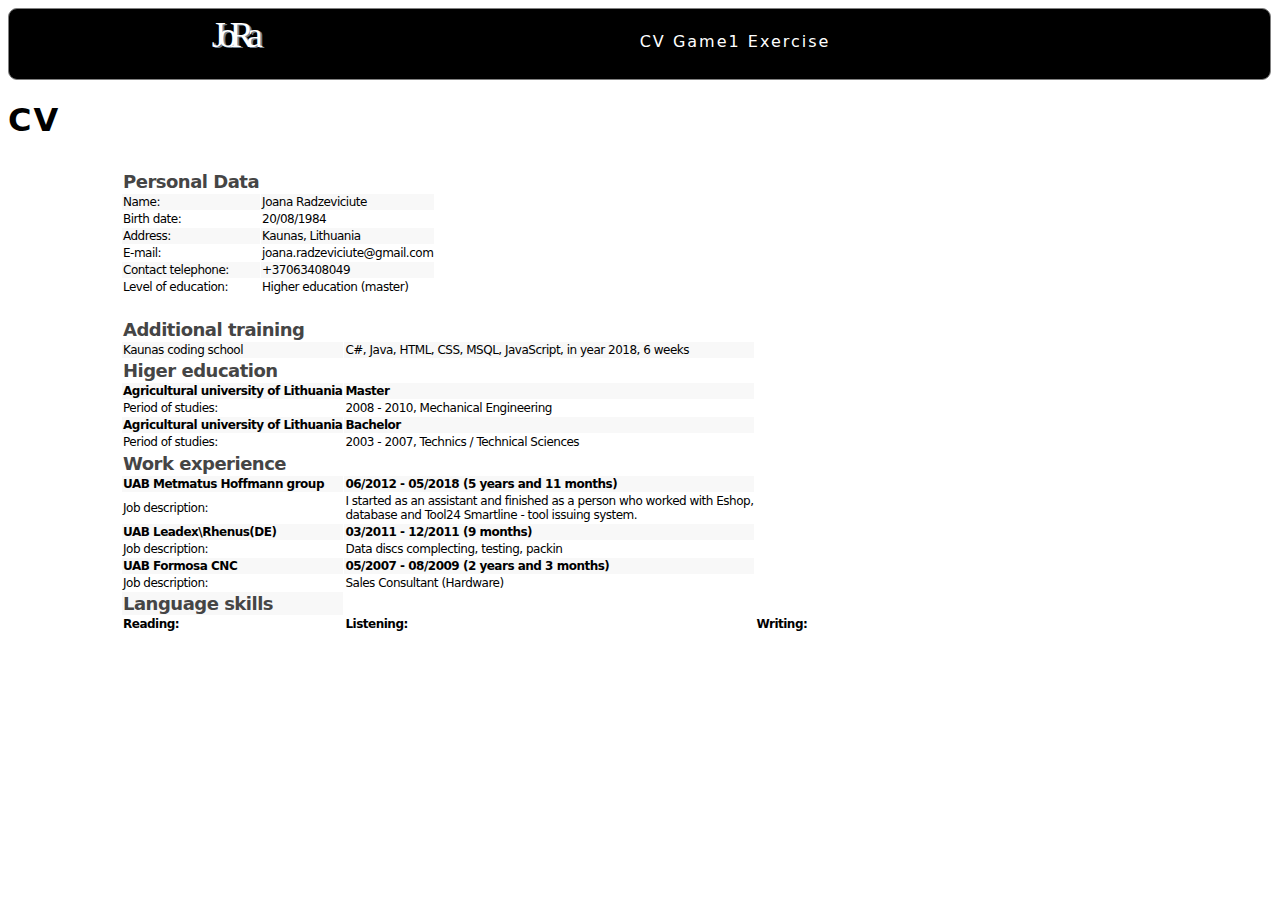
==== cv.html @ f1b93787 "pirmas dublis" ====
<!DOCTYPE html>
<html lang="en">
<head>
    <meta charset="UTF-8">
    <title>cv</title>
    <link rel="stylesheet" href="css1.css">
</head>
<body>
<div id="pagrindas">
    <div id="header">
        <a class="htext" href="cv.html">CV</a>
        <a class="htext" href="game1.html">Game1</a>
        <a class="htext" href="uzdaviniai.html">Exercise</a>
        <a id="logo" href="index.html">JoRa</a>
    </div>
    <div id="cv">
        <div><h1>CV</h1>
            <table class="p1">
                <tr>
                    <th class="th1">Personal Data</th>
                </tr>
                <tr>
                    <td>Name:</td>
                    <td>Joana Radzeviciute</td>
                </tr>
                <tr>
                    <td>Birth date:</td>
                    <td>20/08/1984</td>
                </tr>
                <tr>
                    <td>Address:</td>
                    <td>Kaunas, Lithuania</td>
                </tr>
                <tr>
                    <td>E-mail:</td>
                    <td>joana.radzeviciute@gmail.com</td>
                </tr>
                <tr>
                    <td>Contact telephone:</td>
                    <td>+37063408049</td>
                </tr>
                <tr>
                    <td>Level of education:</td>
                    <td>Higher education (master)</td>
                </tr>
            </table>
            <table class="p1">
                <tr>
                    <th class="th1">Additional training</th>

                </tr>
                <tr>
                    <td>Kaunas coding school</td>
                    <td>C#, Java, HTML, CSS, MSQL, JavaScript, in year 2018, 6 weeks</td>
                </tr>
                <tr>
                    <th class="th1">Higer education</th>
                </tr>
                <tr>
                    <th>Agricultural university of Lithuania</th>
                    <th>Master</th>
                </tr>
                <tr>
                    <td>Period of studies:</td>
                    <td>2008 - 2010, Mechanical Engineering</td>
                </tr>
                <tr>
                    <th>Agricultural university of Lithuania</th>
                    <th>Bachelor</th>
                </tr>
                <tr>
                    <td>Period of studies:</td>
                    <td>2003 - 2007, Technics / Technical Sciences</td>
                </tr>
                <tr></tr>
                <tr>
                    <th class="th1">Work experience</th>
                </tr>
                <tr>
                    <th>UAB Metmatus Hoffmann group</th>
                    <th>06/2012 - 05/2018 (5 years and 11 months)</th>
                </tr>
                <tr>
                    <td>Job description:</td>
                    <td>I started as an assistant and finished as a person who worked with Eshop,
                        <br>database and Tool24 Smartline - tool issuing system.
                    </td>
                </tr>
                <tr>
                    <th>UAB Leadex\Rhenus(DE)</th>
                    <th>03/2011 - 12/2011 (9 months)</th>
                </tr>
                <tr>
                    <td>Job description:</td>
                    <td>Data discs complecting, testing, packin</td>
                </tr>
                <tr>
                    <th>UAB Formosa CNC</th>
                    <th>05/2007 - 08/2009 (2 years and 3 months)</th>
                </tr>
                <tr>
                    <td>Job description:</td>
                    <td>Sales Consultant (Hardware)</td>
                </tr>
                <tr>
                    <th class="th1">Language skills</th>
                </tr>
                <tr>
                    <th>Reading:</th>
                    <th>Listening:</th>
                    <th>Writing:</th>
                </tr>
                <tr>

                </tr>
            </table>
        </div>
    </div>
</div>
</body>
</html>
---- css1.css ----
#pagrindas{
    height: 100%;
    width: 100%;
    background-color: rgba(79,79,79,0);
    font-family: "DejaVu Sans";
    letter-spacing: 2px;
}
#header{
    height: 60px;
    width: 99%;
    border: 1px solid grey;
    border-radius: 9px;
    background-color: black;
    padding: 5px;
    position: relative;

}
.htext{
    position: relative;
    left: 50%;
    text-decoration: none;
    color: white;
}
#logo{
    position: static;
    top: 20px;
    font-family: "Ink Free";
    color: white;
    font-size: 36px;
    letter-spacing: -7px;
    text-shadow: 2px 1px slategrey;
    text-decoration: none;
}
.p1{
    font-size: 12px;
    padding: 8px;
    letter-spacing: -0.5px;
    border-spacing: 1px;
    position: relative;
    left: 100px;
    text-align: left;
    margin: 5px;
    }
#cv{
    height: 80%;
    width: 80%;
    position: relative;
}
table.p1 tr:nth-child(even) {
     background-color: rgba(79,79,79,0.04);
 }
.th1{
    font-size: 18px;
    border-spacing: 2px;
    color: #454545;
}
.game{
    height: 500px;
    width: 500px;
    background-color: black;
    position: relative;
    left: 100px;
    top: 10px;
    bottom: 10px;
}
.sprendimas{
    height: 5%;
    width: 40%;
    background-color: #111122;
    position: relative;
    color: white;
    left: 20px;
    padding: 4px;
    font-size: 14px;
}
input[type=number]{
    width: 45px;
}
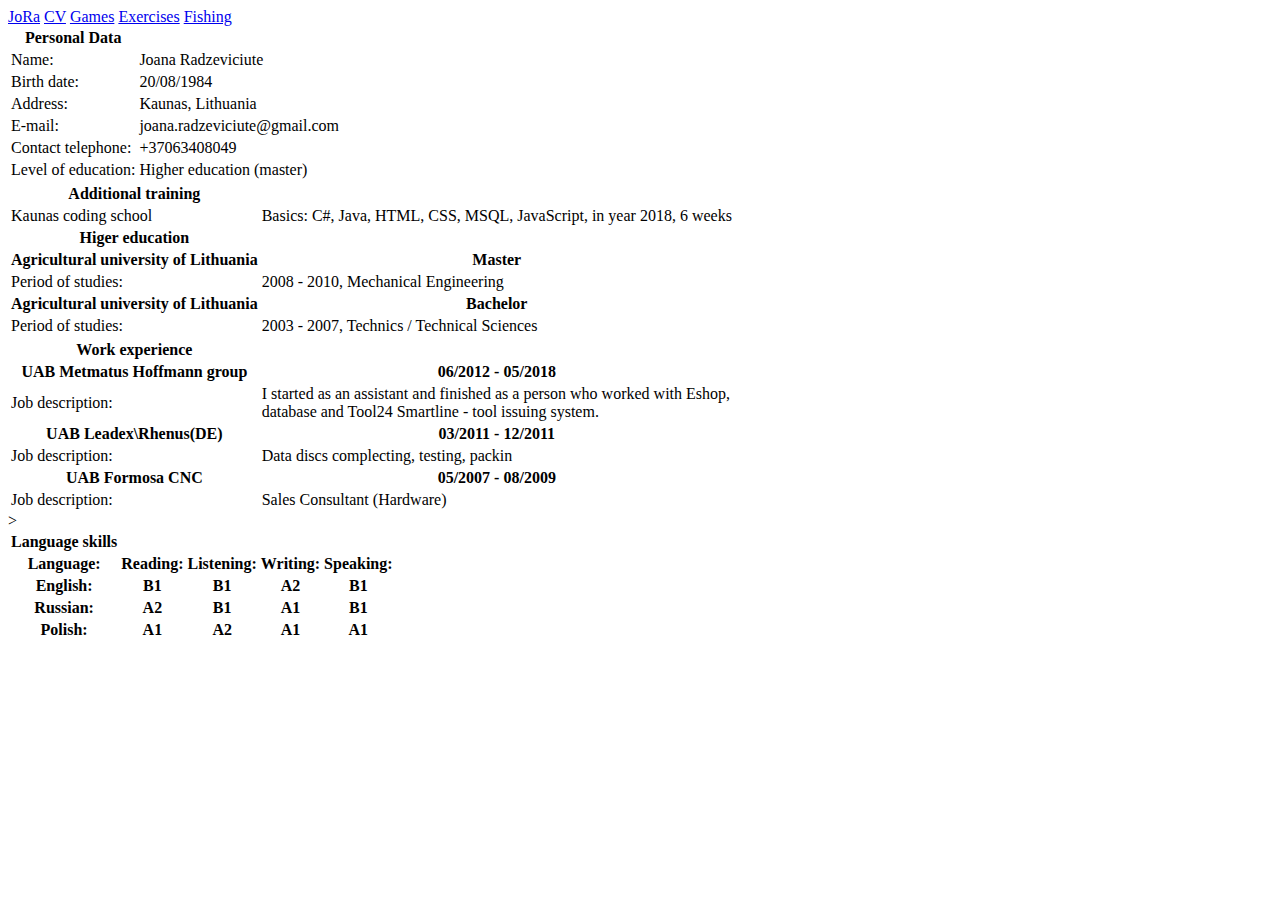
==== commit d11dc06f: "Adding some new functions" ====
--- a/cv.html
+++ b/cv.html
@@ -3,18 +3,19 @@
 <head>
     <meta charset="UTF-8">
     <title>cv</title>
-    <link rel="stylesheet" href="css1.css">
+    <link rel="stylesheet" href="style/css1.css">
 </head>
 <body>
 <div id="pagrindas">
     <div id="header">
+        <a id="logo" href="index.html">JoRa</a>
         <a class="htext" href="cv.html">CV</a>
-        <a class="htext" href="game1.html">Game1</a>
-        <a class="htext" href="uzdaviniai.html">Exercise</a>
-        <a id="logo" href="index.html">JoRa</a>
+        <a class="htext" href="game1.html">Games</a>
+        <a class="htext" href="uzdaviniai.html">Exercises</a>
+        <a class="htext" href="fishing.html">Fishing</a>
     </div>
     <div id="cv">
-        <div><h1>CV</h1>
+        <div>
             <table class="p1">
                 <tr>
                     <th class="th1">Personal Data</th>
@@ -51,7 +52,7 @@
                 </tr>
                 <tr>
                     <td>Kaunas coding school</td>
-                    <td>C#, Java, HTML, CSS, MSQL, JavaScript, in year 2018, 6 weeks</td>
+                    <td>Basics: C#, Java, HTML, CSS, MSQL, JavaScript, in year 2018, 6 weeks</td>
                 </tr>
                 <tr>
                     <th class="th1">Higer education</th>
@@ -78,7 +79,7 @@
                 </tr>
                 <tr>
                     <th>UAB Metmatus Hoffmann group</th>
-                    <th>06/2012 - 05/2018 (5 years and 11 months)</th>
+                    <th>06/2012 - 05/2018</th>
                 </tr>
                 <tr>
                     <td>Job description:</td>
@@ -88,7 +89,7 @@
                 </tr>
                 <tr>
                     <th>UAB Leadex\Rhenus(DE)</th>
-                    <th>03/2011 - 12/2011 (9 months)</th>
+                    <th>03/2011 - 12/2011</th>
                 </tr>
                 <tr>
                     <td>Job description:</td>
@@ -96,22 +97,46 @@
                 </tr>
                 <tr>
                     <th>UAB Formosa CNC</th>
-                    <th>05/2007 - 08/2009 (2 years and 3 months)</th>
+                    <th>05/2007 - 08/2009</th>
                 </tr>
                 <tr>
                     <td>Job description:</td>
                     <td>Sales Consultant (Hardware)</td>
                 </tr>
+                </table>
+                <table class="p1">
                 <tr>
                     <th class="th1">Language skills</th>
                 </tr>
+            
+                
                 <tr>
+                    <th>Language:</th>
                     <th>Reading:</th>
                     <th>Listening:</th>
                     <th>Writing:</th>
+                    <th>Speaking:</th>>
                 </tr>
                 <tr>
-
+                    <th>English:</th>
+                    <th>B1</th>
+                    <th>B1</th>
+                    <th>A2</th>
+                    <th>B1</th>
+                </tr>
+                <tr>
+                    <th>Russian:</th>
+                    <th>A2</th>
+                    <th>B1</th>
+                    <th>A1</th>
+                    <th>B1</th>
+                </tr>
+                    <tr>
+                    <th>Polish:</th>
+                    <th>A1</th>
+                    <th>A2</th>
+                    <th>A1</th>
+                    <th>A1</th>
                 </tr>
             </table>
         </div>
